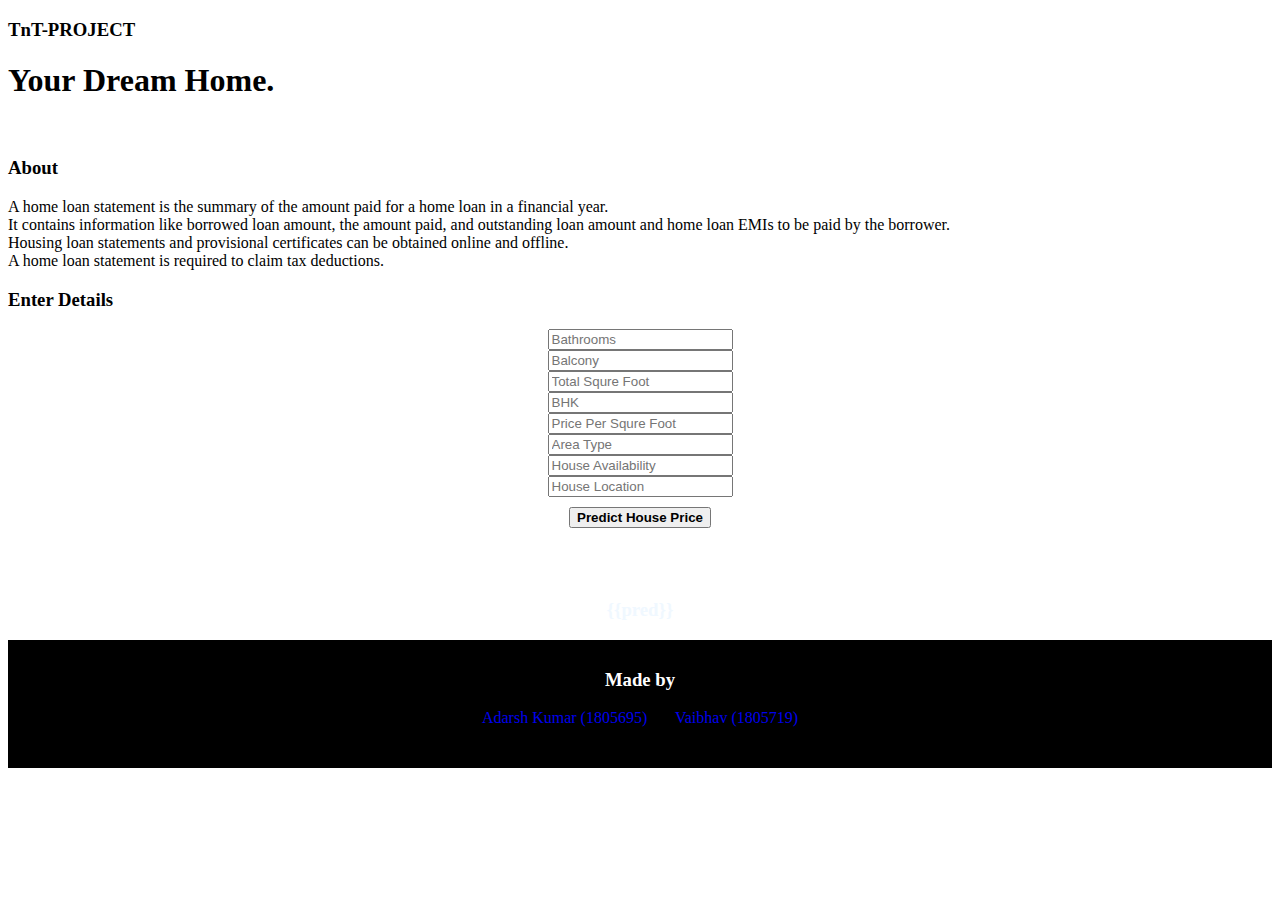
==== templates/index.html @ 12ba7f6b "Commit Request" ====
<!DOCTYPE html>
<html lang="en">
  <head>
    <meta charset="UTF-8" />
    <meta name="viewport" content="width=device-width, initial-scale=1.0" />
    <meta http-equiv="X-UA-Compatible" content="ie=edge" />
    <title>House Price Prediction</title>
    
    <link rel="stylesheet" href="static/style.css" />
  </head>
  <body>
    <header>
      <nav>
        <div class="container">
          <h3 class="logo">TnT<span>-PROJECT</span></h3>
          <div class="hamburger-menu">
            <div class="bar"></div>
          </div>
        </div>
      </nav>

      <h1 class="big-title translate" data-speed="0.1">Your Dream Home.</h1>

      <img
        src="static/img/person.png"
        class="person translate"
        data-speed="-0.25"
        alt=""
      />
      <img
        src="static/img/building.png"
        class="building1 translate"
        data-speed="-0.6"
        alt=""
      />
      <img src="static/img/sky.png" class="sky translate" data-speed="0.2" alt="" />
    </header>

    <section>
      <div class="shadow"></div>

      <div class="container">
        <div class="content opacity">
          <h3 class="title">
            About
            <div class="border"></div>
          </h3>
          <p class="text">
            A home loan statement is the summary of the amount paid for a home
            loan in a financial year.<br />
            It contains information like borrowed loan amount, the amount paid,
            and outstanding loan amount and home loan EMIs to be paid by the
            borrower.<br />
            Housing loan statements and provisional certificates can be obtained
            online and offline.<br />
            A home loan statement is required to claim tax deductions.
          </p>
        </div>

        <div class="imgContainer opacity" >
          <h3 class="title" >
            Enter Details
            <div class="bordernew"></div>
          </h3>
          <p class="text">
            <center>
                <form action='/predict' method="POST" style="margin-top: 5px;">
                  <input align="center" type="number" name="bathrooms" placeholder="Bathrooms" required="required" width="48" height="10" step=".01"/><br>
                  <input align="center" type="number" name="balcony" placeholder="Balcony" required="required" width="48" height="10" step=".01"/><br>
                  <input align="center" type="number" name="total_sqft_int" placeholder="Total Squre Foot" required="required" width="48" height="10" step=".01"/><br>
                  <input align="center" type="number" name="bhk" placeholder="BHK" required="required" width="48" height="10" step=".01"/><br>
                  <input align="center" type="number" name="price_per_sqft" placeholder="Price Per Squre Foot" required="required" width="48" height="10" step=".01"/><br>
                  <input type="text" name="area_type" placeholder="Area Type" required="required" /><br>
                  <input type="text" name="availability" placeholder="House Availability" required="required" /><br>
                  <input type="text" name="location" placeholder="House Location" required="required" />   	
            
                    <!-- Show button -->
                    <div style="margin-top: 10px;">
                        <button type="submit" class="btn"><strong>Predict House Price</strong></button></a>
                    </div>
                    
                </form>
                </center>
          </p>
          <br>
          <br>
          <div style="color: aliceblue;">
            <center>
              <h3>{{pred}}  </h3>
            </center>
        </div>
      </div>
    </div>
  
  </div>

    </section>
    <div style="padding-bottom: 25px; padding-top: 10px; background-color: black;"> 
      <center>
      <div>
      <h3 style="color: white;">Made by</h3>
      <p><a href="https://www.linkedin.com/in/adarshktiwari/" style="text-decoration: none;">Adarsh Kumar (1805695)</a>
        &nbsp;&nbsp;&nbsp;&nbsp;&nbsp;
      <a href="https://www.linkedin.com/in/vaibhav-08a8091b3/" style="text-decoration: none;color">Vaibhav (1805719)</a></p>
      </div>
      </center>
    </div>
    <script src="static/app.js"></script>
  </body>
</html>
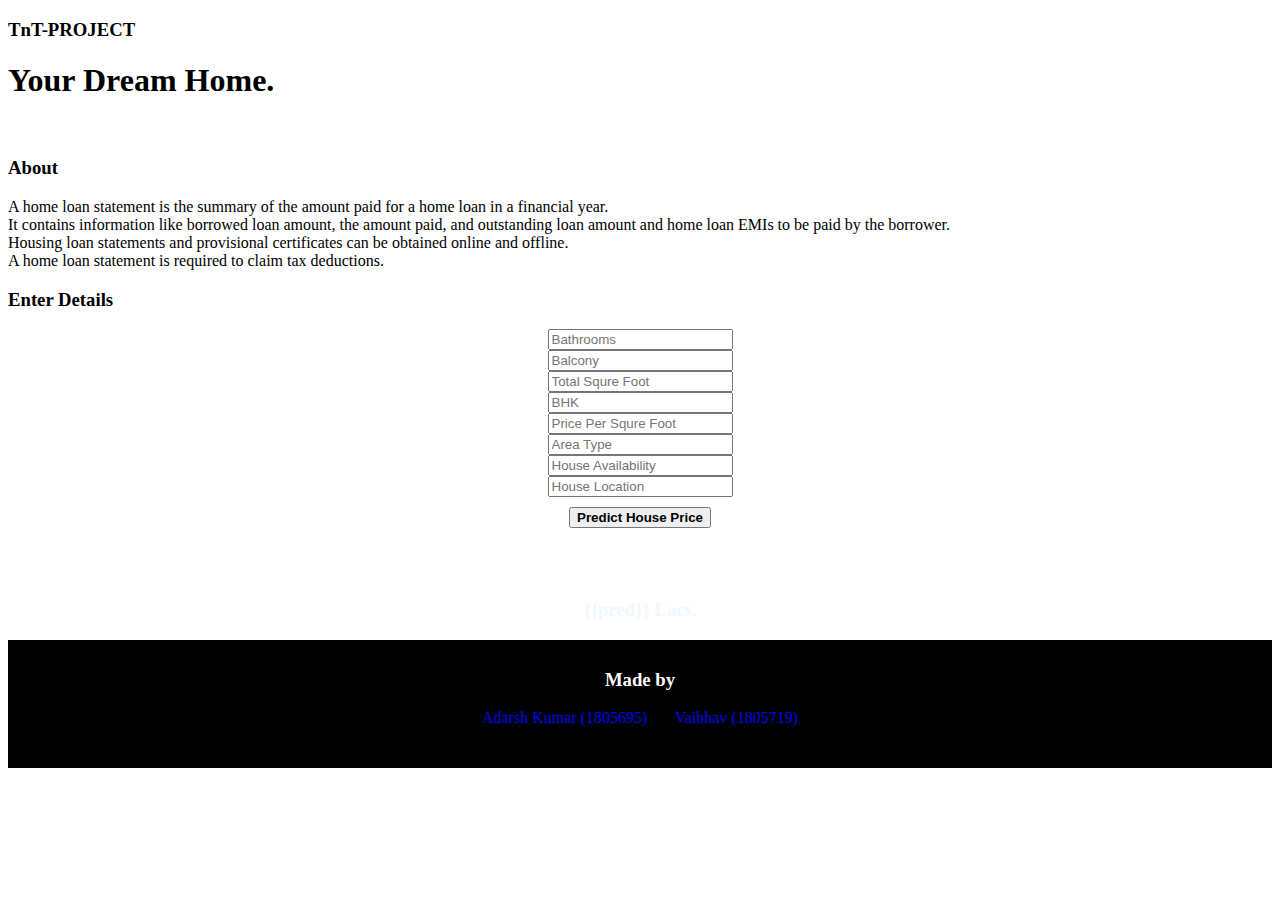
==== commit 1f17ad44: "Update index.html" ====
--- a/templates/index.html
+++ b/templates/index.html
@@ -86,7 +86,7 @@
           <br>
           <div style="color: aliceblue;">
             <center>
-              <h3>{{pred}}  </h3>
+              <h3>{{pred}} Lacs.</h3>
             </center>
         </div>
       </div>
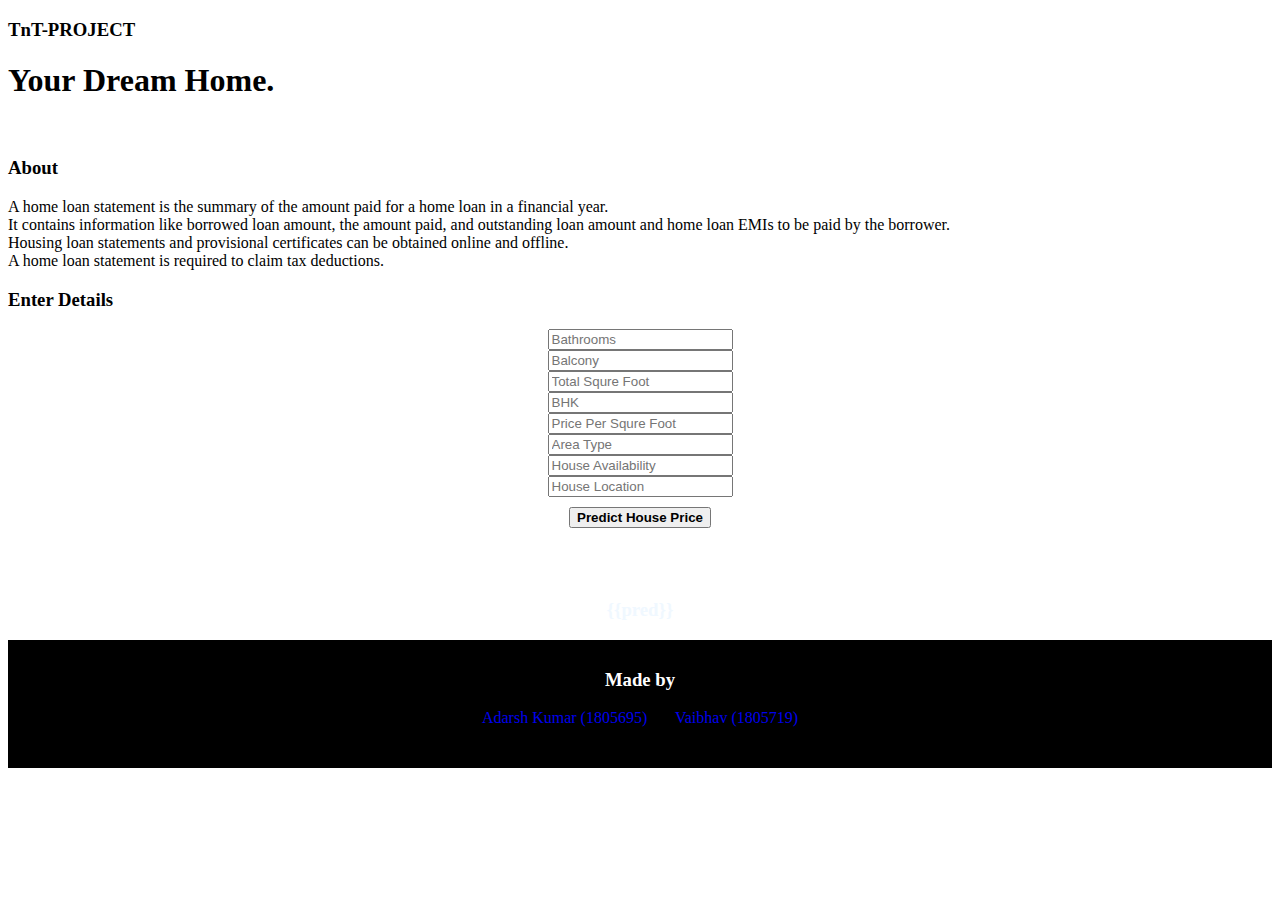
==== commit f0004f01: "Update index.html" ====
--- a/templates/index.html
+++ b/templates/index.html
@@ -86,7 +86,7 @@
           <br>
           <div style="color: aliceblue;">
             <center>
-              <h3>{{pred}} Lacs.</h3>
+              <h3>{{pred}}</h3>
             </center>
         </div>
       </div>
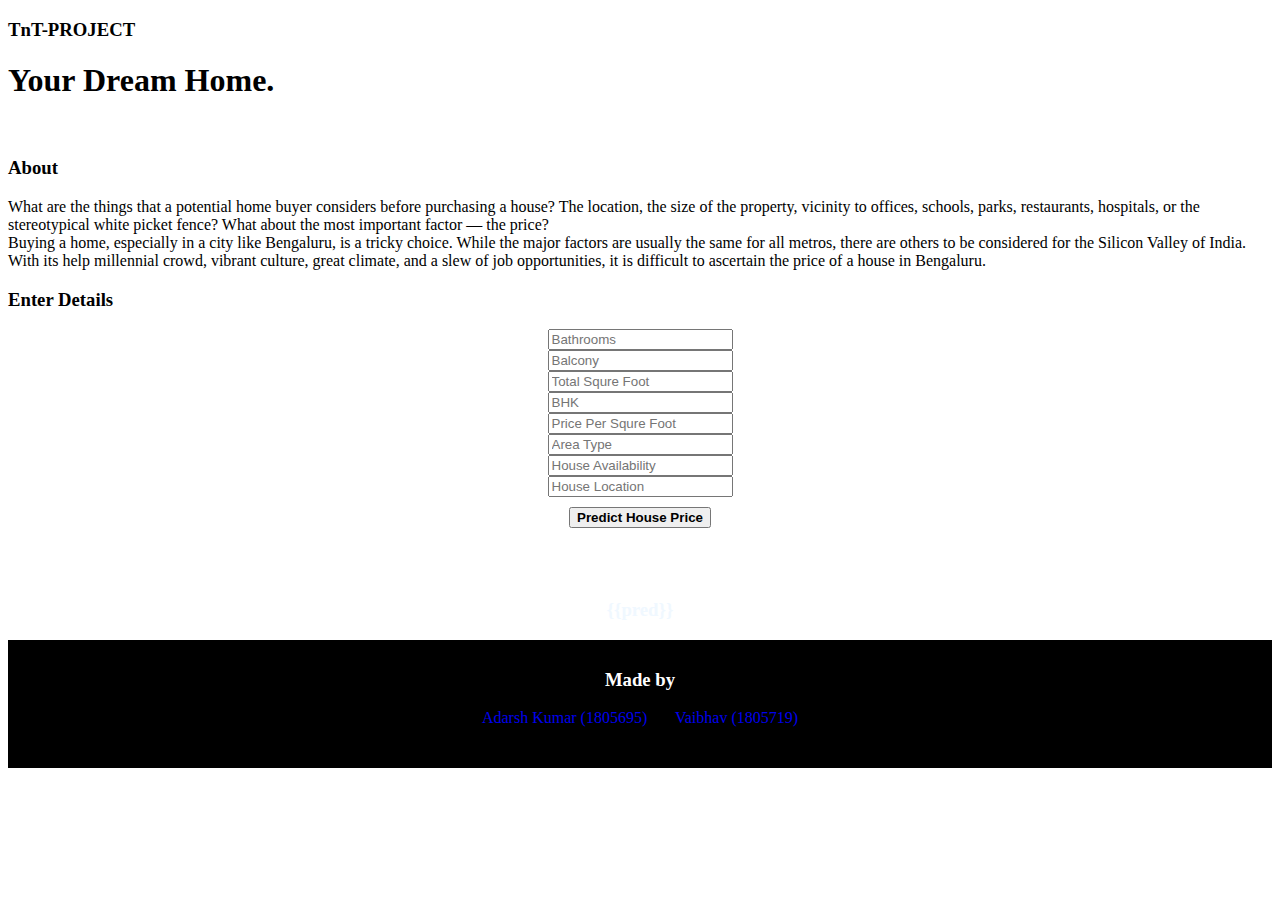
==== commit e0b9a06e: "Update index.html" ====
--- a/templates/index.html
+++ b/templates/index.html
@@ -46,14 +46,16 @@
             <div class="border"></div>
           </h3>
           <p class="text">
-            A home loan statement is the summary of the amount paid for a home
-            loan in a financial year.<br />
-            It contains information like borrowed loan amount, the amount paid,
-            and outstanding loan amount and home loan EMIs to be paid by the
-            borrower.<br />
-            Housing loan statements and provisional certificates can be obtained
-            online and offline.<br />
-            A home loan statement is required to claim tax deductions.
+            <p class="text">
+            What are the things that a potential home buyer considers before purchasing a house?
+            The location, the size of the property, vicinity to offices, schools, parks, restaurants, hospitals,
+             or the stereotypical white picket fence? What about the most important factor — the price?
+            <br/>
+            Buying a home, especially in a city like Bengaluru, is a tricky choice. 
+             While the major factors are usually the same for all metros, there are others to be considered for the Silicon Valley of India. 
+             With its help millennial crowd, vibrant culture, great climate, and a slew of job opportunities, 
+              it is difficult to ascertain the price of a house in Bengaluru.
+          </p>
           </p>
         </div>
 
